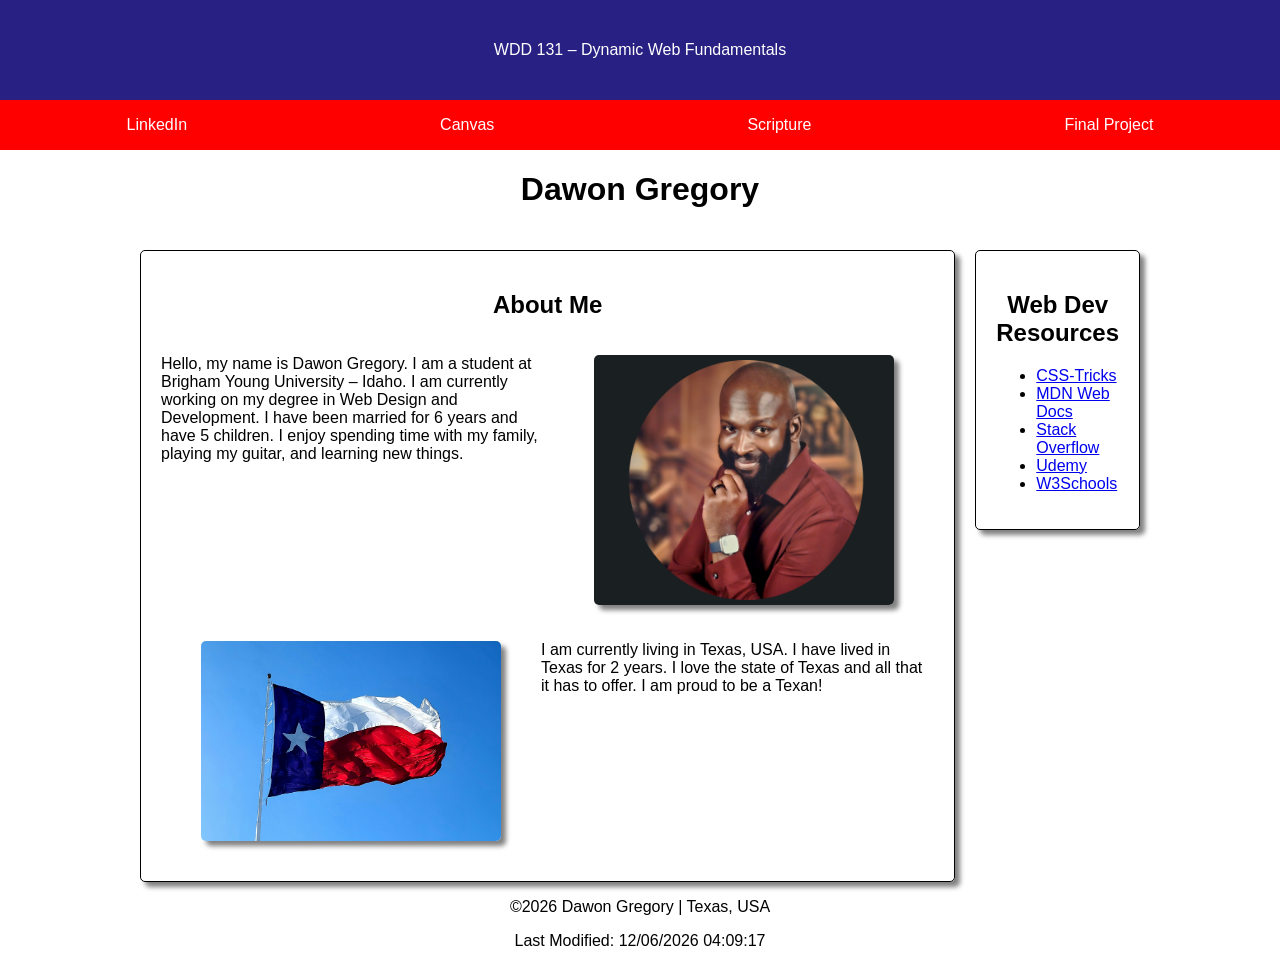
==== index.html @ 22e345c7 "build landing page" ====
<!DOCTYPE html>
<html lang="en">

<head>
    <meta charset="UTF-8">
    <meta name="viewport" content="width=device-width, initial-scale=1.0">
    <title>WDD 131 – Dynamic Web Fundamentals – Dawon Gregory</title>
    <meta name="description"
        content="WDD131 – Dynamic Web Fundamentals – Dawon Gregory This the home page for my WDD131 class.">
    <meta author="Dawon Gregory">
    <link rel="stylesheet" href="styles/base.css">
    <script src="scripts/getdates.js" defer></script>
</head>

<body>
    <link rel="stylesheet" href="">
    <header>
        <span id="course-title">
            WDD 131 – Dynamic Web Fundamentals
        </span>
        <nav>
            <a href="https://www.linkedin.com/in/dawon-gregory/">LinkedIn</a>
            <a href="https://byupw.instructure.com/">Canvas</a>
            <a href="https://www.churchofjesuschrist.org/study/scriptures/bofm/jacob/2?lang=eng">Scripture</a>
            <a href="#">Final Project</a>
        </nav>
    </header>
    <main>
        <h1>Dawon Gregory</h1>
        <div class="cards">
            <section class="card">
                <header>
                    <h2>About Me</h2>
                </header>
                <div class="about-me">
                    <div class="me">
                        <p>Hello, my name is Dawon Gregory. I am a student at Brigham Young University – Idaho. I am
                            currently
                            working on my degree in Web Design and Development. I have been married for 6 years and have
                            5
                            children. I enjoy spending time with my family, playing my guitar, and learning new things.
                        </p>
                        <figure>
                            <img src="images/selfie.png" alt="Dawon Gregory" width="300" height="250">

                        </figure>
                    </div>
                    <div class="my-state">
                        <figure>


                            <img src="images/texas_flag.jpg" alt="Texas Flag" width="300" height="200">
                        </figure>
                        <p>I am currently living in Texas, USA. I have lived in Texas for 2 years. I love the state
                            of
                            Texas and all that it has to offer. I am proud to be a Texan!</p>
                    </div>
                </div>
            </section>
            <section class="card">
                <header>
                    <h2>Web Dev Resources</h2>
                </header>
                <ul>
                    <li><a href="https://css-tricks.com/">CSS-Tricks</a></li>
                    <li><a href="https://developer.mozilla.org/en-US/">MDN Web Docs</a></li>
                    <li><a href="https://stackoverflow.com/">Stack Overflow</a></li>
                    <li><a href="https://www.udemy.com/">Udemy</a></li>
                    <li><a href="https://www.w3schools.com/">W3Schools</a></li>
                </ul>
            </section>
        </div>
    </main>
    <footer>
        <p>&copy;<span id="current-year"></span> Dawon Gregory | Texas, USA </p>
        <p>Last Modified: <span id="lastModified"></span></p>
    </footer>

</body>

</html>
---- styles/base.css ----
body {
    margin: 0;
    padding: 0;
    font-family: Arial, sans-serif;
}


#course-title {
    display: flex;
    justify-content: center;
    align-items: center;
    width: 100%;
    height: 100px;
    background-color: rgb(40, 32, 130);
    color: white;
}

nav {
    display: flex;
    justify-content: space-around;
    align-items: center;
    height: 50px;
    background-color: red;
}

nav a {
    text-decoration: none;
    color: white;
}

main {

    display: grid;
    grid-template-columns: repeat (2, 1fr);
    gap: 20px;

}

main h1 {
    grid-column: 1 / -1;
    text-align: center;
}

.cards {
    display: flex;
    gap: 20px;
    align-items: flex-start;
    max-width: 1000px;
    margin: 0 auto;
}

.card {
    border: 1px solid black;
    border-radius: 5px;
    box-shadow: 5px 5px 5px gray;
    padding: 20px;
    align-items: center;
}

.card.first-child {
    flex: 2;
}

.card:last-child {
    flex: 1;
}

.card header {
    text-align: center;
    margin-bottom: 20px;
    align-items: center;
    width: 100%;
}

.card img {
    box-shadow: 5px 5px 5px gray;
    border-radius: 5px;
}

.me {
    display: flex;
}

.my-state {
    display: flex;
}

footer {
    text-align: center;
}
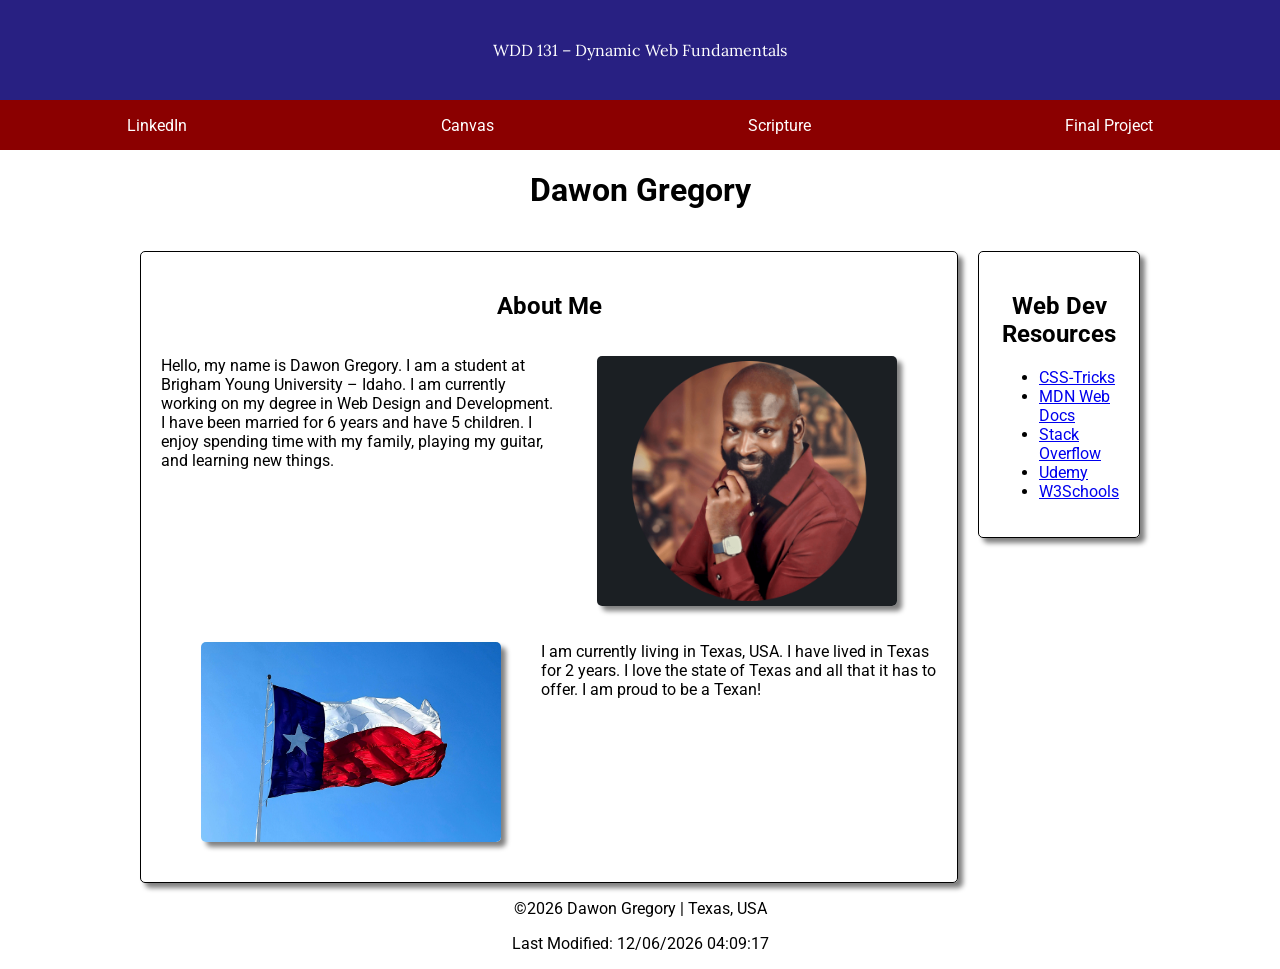
==== commit 9b0b5ce0: "fixed via validator tool" ====
--- a/index.html
+++ b/index.html
@@ -7,13 +7,16 @@
     <title>WDD 131 – Dynamic Web Fundamentals – Dawon Gregory</title>
     <meta name="description"
         content="WDD131 – Dynamic Web Fundamentals – Dawon Gregory This the home page for my WDD131 class.">
-    <meta author="Dawon Gregory">
+    <meta name="author" content="Dawon Gregory">
+    <link rel="preconnect" href="https://fonts.googleapis.com">
+    <link rel="preconnect" href="https://fonts.gstatic.com" crossorigin>
+    <link href="https://fonts.googleapis.com/css2?family=Lora:wght@400;700&family=Roboto:wght@400;700&display=swap"
+        rel="stylesheet">
     <link rel="stylesheet" href="styles/base.css">
     <script src="scripts/getdates.js" defer></script>
 </head>
 
 <body>
-    <link rel="stylesheet" href="">
     <header>
         <span id="course-title">
             WDD 131 – Dynamic Web Fundamentals
@@ -29,9 +32,9 @@
         <h1>Dawon Gregory</h1>
         <div class="cards">
             <section class="card">
-                <header>
-                    <h2>About Me</h2>
-                </header>
+
+                <h2>About Me</h2>
+
                 <div class="about-me">
                     <div class="me">
                         <p>Hello, my name is Dawon Gregory. I am a student at Brigham Young University – Idaho. I am
@@ -58,9 +61,9 @@
                 </div>
             </section>
             <section class="card">
-                <header>
-                    <h2>Web Dev Resources</h2>
-                </header>
+
+                <h2>Web Dev Resources</h2>
+
                 <ul>
                     <li><a href="https://css-tricks.com/">CSS-Tricks</a></li>
                     <li><a href="https://developer.mozilla.org/en-US/">MDN Web Docs</a></li>
--- a/styles/base.css
+++ b/styles/base.css
@@ -1,7 +1,7 @@
 body {
     margin: 0;
     padding: 0;
-    font-family: Arial, sans-serif;
+    font-family: 'Roboto', sans-serif;
 }
 
 
@@ -13,6 +13,7 @@
     height: 100px;
     background-color: rgb(40, 32, 130);
     color: white;
+    font-family: 'Lora', serif;
 }
 
 nav {
@@ -20,12 +21,17 @@
     justify-content: space-around;
     align-items: center;
     height: 50px;
-    background-color: red;
+    background-color: darkred;
 }
 
 nav a {
     text-decoration: none;
     color: white;
+    transition: color 0.3s ease;
+}
+
+nav a:hover {
+    color: lightgray;
 }
 
 main {
@@ -65,7 +71,7 @@
     flex: 1;
 }
 
-.card header {
+.card h2 {
     text-align: center;
     margin-bottom: 20px;
     align-items: center;
